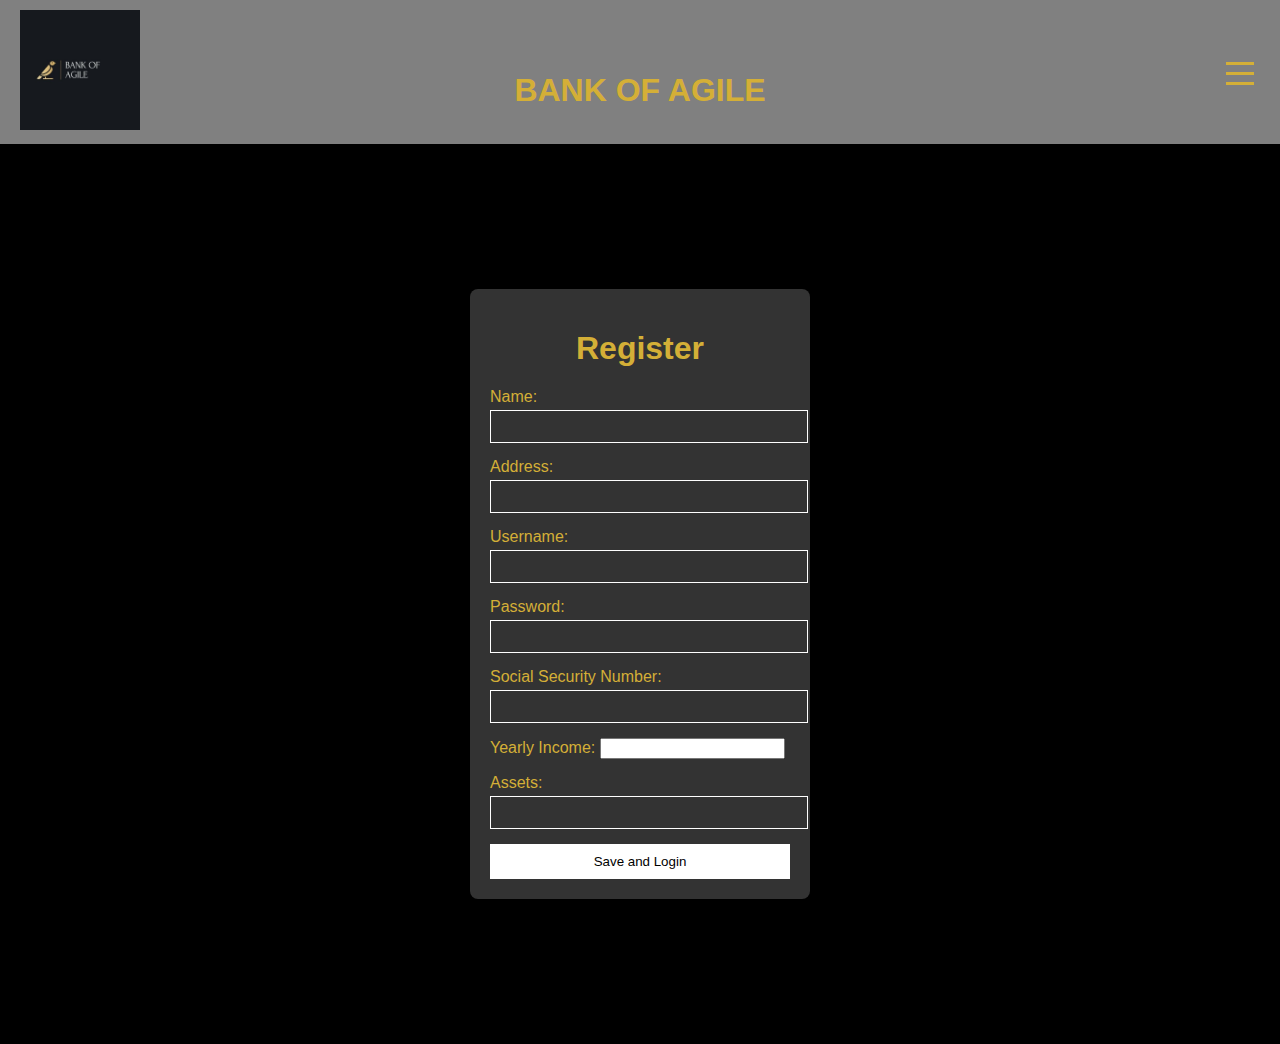
==== registration.html @ 660256c2 "Add files via upload" ====
<!DOCTYPE html>
<html lang="en">
<head>
    <meta charset="UTF-8">
    <meta name="viewport" content="width=device-width, initial-scale=1.0">
    <title>Registration</title>
    <link rel="stylesheet" href="styles.css">
</head>
<header>
    <a href="index.html">
        <img src="Images/Logo.jpg" alt="Bank of Agile Logo" class="logo">
    </a>
    <a href="index.html" class="header-title-link">
        <h1 class="header-title">BANK OF AGILE</h1>
    </a>
    <div class="menu-container">
        <button class="menu-button">
            <span></span>
            <span></span>
            <span></span>
        </button>
        <div class="dropdown-content">
            <a href="index.html">Home</a>
            <a href="registration.html">Registration</a>
        </div>
    </div>
</header>
<body>
    <div class="center-container">
        <div class="registration-container">
        <h1>Register</h1>
        <form action="/submit-registration" method="POST">
            <div class="input-group">
                <label for="name">Name:</label>
                <input type="text" id="name" name="name" required>
            </div>
            <div class="input-group">
                <label for="address">Address:</label>
                <input type="text" id="address" name="address" required>
            </div>
            <div class="input-group">
                <label for="username">Username:</label>
                <input type="text" id="username" name="username" required>
            </div>
            <div class="input-group">
                <label for="password">Password:</label>
                <input type="password" id="password" name="password" required>
            </div>
            <div class="input-group">
                <label for="ssn">Social Security Number:</label>
                <input type="text" id="ssn" name="ssn" required>
            </div>
            <div class="input-group">
                <label for="income">Yearly Income:</label>
                <input type="number" id="income" name="income" required>
            </div>
            <div class="input-group">
                <label for="assets">Assets:</label>
                <input type="text" id="assets" name="assets" required>
            </div>
            <button type="submit">Save and Login</button>
        </form>
    </div>
</body>
</html>
---- styles.css ----
body {
    font-family: Arial, sans-serif;
    background-color: black;
    color: #D4AF37;
    margin: 0;
    padding: 0;
}

header {
    background-color: #808080;
    color: black;
    padding: 10px 20px;
    display: flex;
    align-items: center;
    justify-content: space-between;
    position: relative;
}

.menu-button {
    background: none;
    border: none;
    cursor: pointer;
    display: block;
    height: 40px;
    width: 40px;
    position: relative;
}
.bank-name {
    color: #D4AF37; 
    margin: 0 10px; 
}
.login-container {
    width: 300px;
    margin: 50px auto;
    text-align: center;
}

.input-group {
    margin-bottom: 15px;
}

input[type="text"],
input[type="password"] {
    width: 100%;
    padding: 8px;
    margin-top: 4px;
    background-color: #333; 
    color: white;
    border: 1px solid white;
}

button {
    background-color: white;
    color: black;
    border: none;
    padding: 10px 20px;
    cursor: pointer;
    width: 100%;
}

button:hover {
    background-color: grey;
    color: white;

}
.menu-button span {
    display: block;
    background-color: #D4AF37;
    height: 3px;
    width: 70%;
    position: absolute;
    left: 15%;
    transition: all 0.3s ease;
}
.menu-button span:nth-child(1) {
    top: 25%;
}

.menu-button span:nth-child(2) {
    top: 50%;
}

.menu-button span:nth-child(3) {
    top: 75%;
}

.logo {
    width: 120px;
    height: auto;
}
.menu-container {
    display: flex;
    justify-content: flex-end;
}

.dropdown-content {
    display: none;
    position: absolute;
    background-color: #f9f9f9;
    min-width: 160px;
    box-shadow: 0px 8px 16px 0px rgba(0,0,0,0.2);
    z-index: 1;
    right: 0; 
}


.dropdown-content a {
    color: black;
    padding: 12px 16px;
    text-decoration: none;
    display: block;
}

.menu-container:hover .dropdown-content {
    display: block;
}

.menu-button {
    background: none;
    border: none;
    cursor: pointer;
    display: block;
    height: 40px;
    width: 40px;
    position: relative;
}

.menu-container {
    position: relative;
    display: inline-block;
}
.header-title {
    position: absolute;
    left: 0;
    right: 0;
    text-align: center;
    color:  #D4AF37; 
    margin: 0 auto;
}
.registration-container {
    width: 300px;
    padding: 20px;
    background-color: #333;
    box-shadow: 0 0 10px rgba(0,0,0,0.5);
    border-radius: 8px;
    display: flex; 
    flex-direction: column; 
    align-items: center; 
}
.header-title-link {
    text-decoration: none;
    color: #D4AF37;
}
.menu-container {
    position: relative;
}
.center-container {
    display: flex;
    justify-content: center;
    align-items: center;
    height: 100vh; 
    width: 100%; 
}
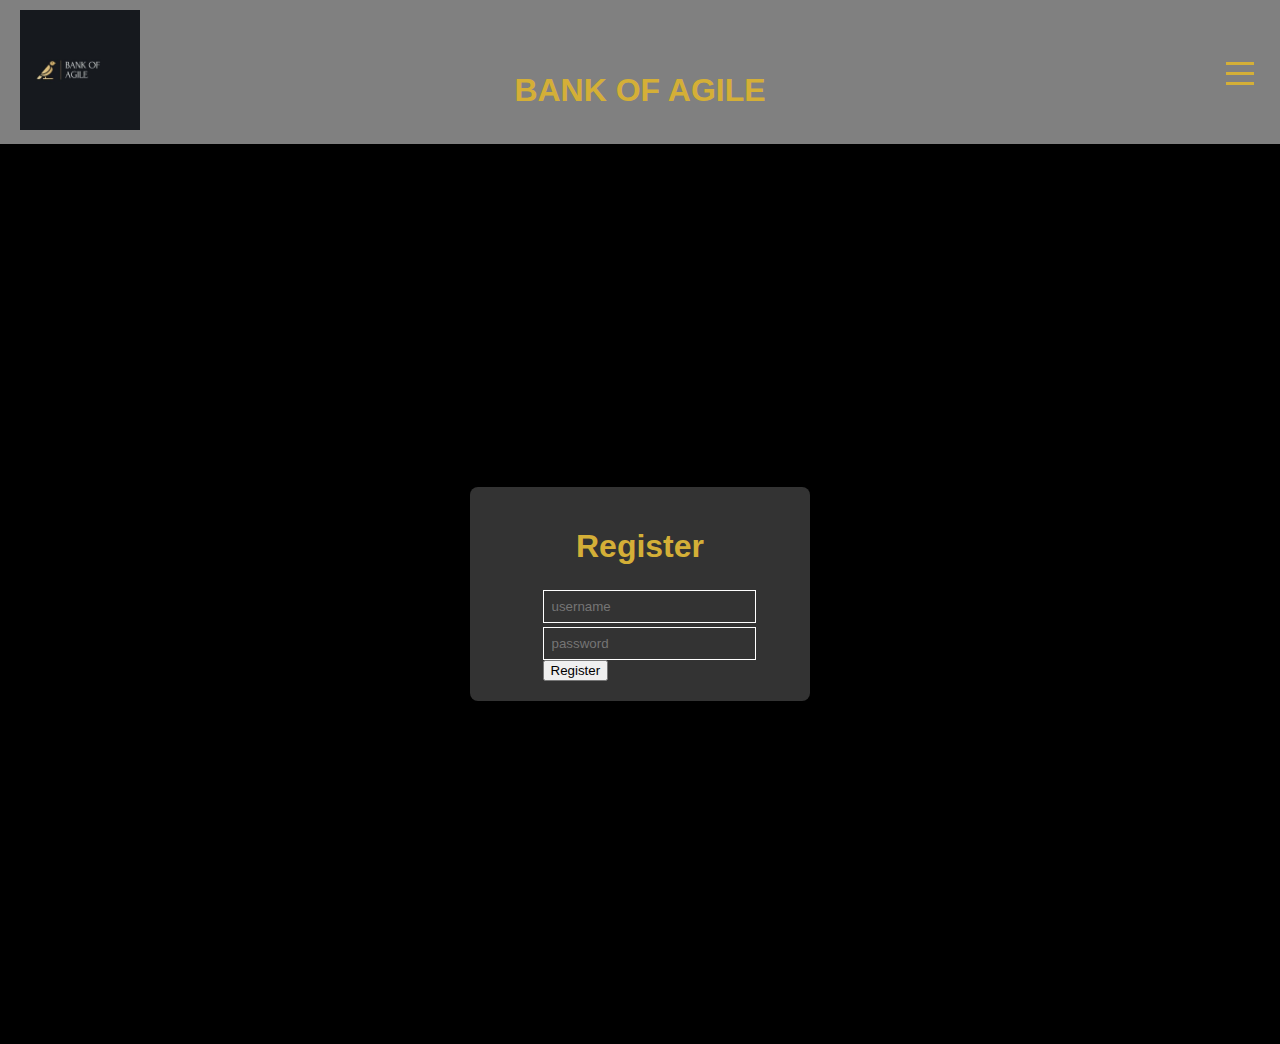
==== commit 7246b9bd: "Added post function to backend on registration page" ====
--- a/registration.html
+++ b/registration.html
@@ -29,37 +29,42 @@
     <div class="center-container">
         <div class="registration-container">
         <h1>Register</h1>
-        <form action="/submit-registration" method="POST">
-            <div class="input-group">
-                <label for="name">Name:</label>
-                <input type="text" id="name" name="name" required>
-            </div>
-            <div class="input-group">
-                <label for="address">Address:</label>
-                <input type="text" id="address" name="address" required>
-            </div>
-            <div class="input-group">
-                <label for="username">Username:</label>
-                <input type="text" id="username" name="username" required>
-            </div>
-            <div class="input-group">
-                <label for="password">Password:</label>
-                <input type="password" id="password" name="password" required>
-            </div>
-            <div class="input-group">
-                <label for="ssn">Social Security Number:</label>
-                <input type="text" id="ssn" name="ssn" required>
-            </div>
-            <div class="input-group">
-                <label for="income">Yearly Income:</label>
-                <input type="number" id="income" name="income" required>
-            </div>
-            <div class="input-group">
-                <label for="assets">Assets:</label>
-                <input type="text" id="assets" name="assets" required>
-            </div>
-            <button type="submit">Save and Login</button>
+        <form action="/submit-registration" id = "form" method="POST">
+            <input type="text", id="username" placeholder="username"/></br>
+            <input type="text", id="password" placeholder="password"/></br>
+            <input type="submit", value="Register"/>
         </form>
     </div>
+
+    <script>
+        var form = document.getElementById('form')
+
+        form.addEventListener('submit', function(e){
+            e.preventDefault()
+        
+
+            var usernameInput = document.getElementById('username').value
+            var passwordInput = document.getElementById('password').value 
+
+            fetch('http://localhost:8080/users',{
+                method:'POST',
+                body: JSON.stringify({
+                    username:usernameInput,
+                    password:passwordInput,
+                }),
+                headers: {
+                    'Content-type' : 'application/json',
+                }
+            })
+            .then(function(response){
+                return response.json()
+            })
+            .then(function(data){
+                console.log(data)
+                usernameInput=document.getElementById("username")
+                passwordInput=document.getElementById("password")
+            }).catch(error => console.error('Error', error));
+        });
+    </script>
 </body>
 </html>--- a/styles.css
+++ b/styles.css
@@ -159,5 +159,5 @@
     justify-content: center;
     align-items: center;
     height: 100vh; 
-    width: 100%; 
-}+  width: 100%
+}
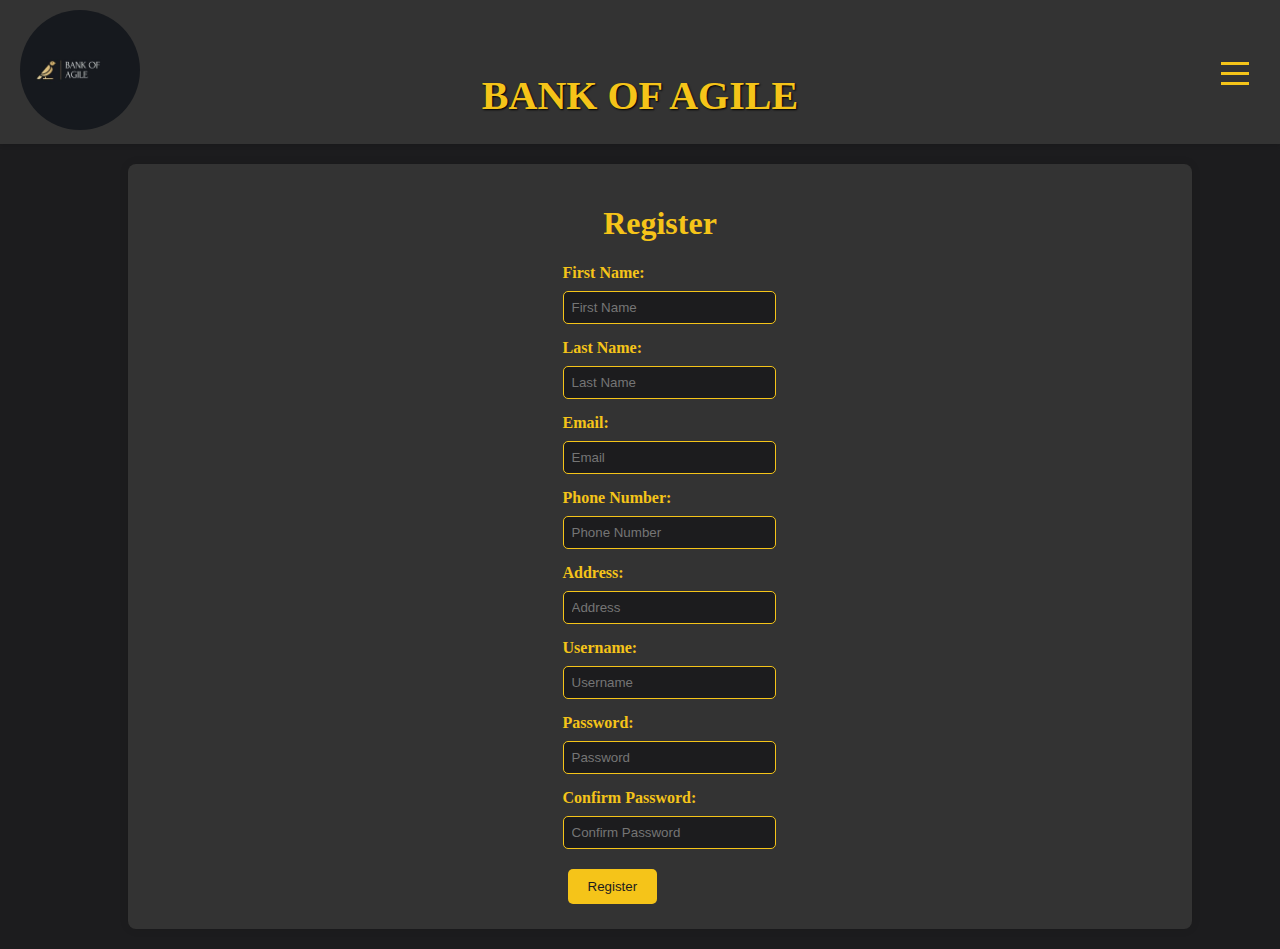
==== commit f6d477fe: "Add files via upload" ====
--- a/registration.html
+++ b/registration.html
@@ -5,66 +5,70 @@
     <meta name="viewport" content="width=device-width, initial-scale=1.0">
     <title>Registration</title>
     <link rel="stylesheet" href="styles.css">
+    <script src="script.js"></script>
 </head>
-<header>
-    <a href="index.html">
-        <img src="Images/Logo.jpg" alt="Bank of Agile Logo" class="logo">
-    </a>
-    <a href="index.html" class="header-title-link">
-        <h1 class="header-title">BANK OF AGILE</h1>
-    </a>
-    <div class="menu-container">
-        <button class="menu-button">
-            <span></span>
-            <span></span>
-            <span></span>
-        </button>
-        <div class="dropdown-content">
-            <a href="index.html">Home</a>
-            <a href="registration.html">Registration</a>
+<body>
+    <header>
+        <a href="index.html">
+            <img src="Images/Logo.jpg" alt="Bank of Agile Logo" class="logo">
+        </a>
+        <a href="index.html" class="header-title-link">
+            <h1 class="header-title">BANK OF AGILE</h1>
+        </a>
+        <nav class="menu-container">
+            <button class="menu-button" aria-label="Menu">
+                <span></span>
+                <span></span>
+                <span></span>
+            </button>
+            <div class="dropdown-content">
+                <a href="index.html">Home</a>
+                <a href="registration.html">Registration</a>
+                <a href="user.html">Banking Services</a>
+                <a href="ourstory.html">Our Story</a>
+                <a href="customersupport.html">Customer Support</a>
+            </div>
+        </nav>
+    </header>
+    <div class="center-container">
+        <div class="content-container">
+            <h1>Register</h1>
+            <form action="/submit-registration" id="form" method="POST">
+                <div class="input-group">
+                    <label for="firstName">First Name:</label>
+                    <input type="text" id="firstName" name="firstName" placeholder="First Name" required>
+                </div>
+                <div class="input-group">
+                    <label for="lastName">Last Name:</label>
+                    <input type="text" id="lastName" name="lastName" placeholder="Last Name" required>
+                </div>
+                <div class="input-group">
+                    <label for="email">Email:</label>
+                    <input type="email" id="email" name="email" placeholder="Email" required>
+                </div>
+                <div class="input-group">
+                    <label for="phone">Phone Number:</label>
+                    <input type="tel" id="phone" name="phone" placeholder="Phone Number" required>
+                </div>
+                <div class="input-group">
+                    <label for="address">Address:</label>
+                    <input type="text" id="address" name="address" placeholder="Address" required>
+                </div>
+                <div class="input-group">
+                    <label for="username">Username:</label>
+                    <input type="text" id="username" name="username" placeholder="Username" required>
+                </div>
+                <div class="input-group">
+                    <label for="password">Password:</label>
+                    <input type="password" id="password" name="password" placeholder="Password" required>
+                </div>
+                <div class="input-group">
+                    <label for="confirmPassword">Confirm Password:</label>
+                    <input type="password" id="confirmPassword" name="confirmPassword" placeholder="Confirm Password" required>
+                </div>
+                <button type="submit">Register</button>
+            </form>
         </div>
     </div>
-</header>
-<body>
-    <div class="center-container">
-        <div class="registration-container">
-        <h1>Register</h1>
-        <form action="/submit-registration" id = "form" method="POST">
-            <input type="text", id="username" placeholder="username"/></br>
-            <input type="text", id="password" placeholder="password"/></br>
-            <input type="submit", value="Register"/>
-        </form>
-    </div>
-
-    <script>
-        var form = document.getElementById('form')
-
-        form.addEventListener('submit', function(e){
-            e.preventDefault()
-        
-
-            var usernameInput = document.getElementById('username').value
-            var passwordInput = document.getElementById('password').value 
-
-            fetch('http://localhost:8080/users',{
-                method:'POST',
-                body: JSON.stringify({
-                    username:usernameInput,
-                    password:passwordInput,
-                }),
-                headers: {
-                    'Content-type' : 'application/json',
-                }
-            })
-            .then(function(response){
-                return response.json()
-            })
-            .then(function(data){
-                console.log(data)
-                usernameInput=document.getElementById("username")
-                passwordInput=document.getElementById("password")
-            }).catch(error => console.error('Error', error));
-        });
-    </script>
 </body>
-</html>+</html>
--- a/styles.css
+++ b/styles.css
@@ -1,19 +1,20 @@
 body {
-    font-family: Arial, sans-serif;
-    background-color: black;
-    color: #D4AF37;
+    font-family: 'Libre Baskerville', serif;
+    background-color: #1c1c1e;
+    color: #f5c419;
     margin: 0;
     padding: 0;
 }
 
 header {
-    background-color: #808080;
-    color: black;
+    background-color: #333;
+    color: #f5c419;
     padding: 10px 20px;
     display: flex;
     align-items: center;
     justify-content: space-between;
     position: relative;
+    box-shadow: 0 2px 4px rgba(0, 0, 0, 0.1);
 }
 
 .menu-button {
@@ -25,139 +26,213 @@
     width: 40px;
     position: relative;
 }
-.bank-name {
-    color: #D4AF37; 
-    margin: 0 10px; 
-}
-.login-container {
-    width: 300px;
-    margin: 50px auto;
-    text-align: center;
-}
-
-.input-group {
-    margin-bottom: 15px;
-}
-
-input[type="text"],
-input[type="password"] {
-    width: 100%;
-    padding: 8px;
-    margin-top: 4px;
-    background-color: #333; 
-    color: white;
-    border: 1px solid white;
-}
-
-button {
-    background-color: white;
-    color: black;
-    border: none;
-    padding: 10px 20px;
-    cursor: pointer;
-    width: 100%;
-}
-
-button:hover {
-    background-color: grey;
-    color: white;
-
-}
+
 .menu-button span {
     display: block;
-    background-color: #D4AF37;
+    background-color: #f5c419;
     height: 3px;
     width: 70%;
     position: absolute;
     left: 15%;
     transition: all 0.3s ease;
 }
-.menu-button span:nth-child(1) {
-    top: 25%;
-}
-
-.menu-button span:nth-child(2) {
-    top: 50%;
-}
-
-.menu-button span:nth-child(3) {
-    top: 75%;
-}
+
+.menu-button span:nth-child(1) { top: 25%; }
+.menu-button span:nth-child(2) { top: 50%; }
+.menu-button span:nth-child(3) { top: 75%; }
 
 .logo {
     width: 120px;
     height: auto;
-}
+    border-radius: 50%;
+}
+
 .menu-container {
     display: flex;
     justify-content: flex-end;
+    position: relative;
 }
 
 .dropdown-content {
     display: none;
     position: absolute;
-    background-color: #f9f9f9;
+    background-color: #333;
     min-width: 160px;
     box-shadow: 0px 8px 16px 0px rgba(0,0,0,0.2);
     z-index: 1;
-    right: 0; 
-}
-
+    right: 0;
+}
 
 .dropdown-content a {
-    color: black;
+    color: #f5c419;
     padding: 12px 16px;
     text-decoration: none;
     display: block;
+    transition: background-color 0.3s ease;
+}
+
+.dropdown-content a:hover {
+    background-color: #555;
 }
 
 .menu-container:hover .dropdown-content {
     display: block;
 }
 
-.menu-button {
-    background: none;
-    border: none;
-    cursor: pointer;
-    display: block;
-    height: 40px;
-    width: 40px;
-    position: relative;
-}
-
-.menu-container {
-    position: relative;
-    display: inline-block;
-}
 .header-title {
+    text-align: center;
+    color: #f5c419;
+    margin: 0 auto;
     position: absolute;
     left: 0;
     right: 0;
-    text-align: center;
-    color:  #D4AF37; 
-    margin: 0 auto;
-}
-.registration-container {
-    width: 300px;
-    padding: 20px;
-    background-color: #333;
-    box-shadow: 0 0 10px rgba(0,0,0,0.5);
-    border-radius: 8px;
-    display: flex; 
-    flex-direction: column; 
-    align-items: center; 
-}
+    font-family: 'Cinzel', serif;
+    font-size: 2.5em;
+    text-shadow: 1px 1px 2px #000;
+}
+
 .header-title-link {
     text-decoration: none;
-    color: #D4AF37;
-}
-.menu-container {
-    position: relative;
-}
-.center-container {
-    display: flex;
+    color: #f5c419;
+}
+
+.center-container, .content-container {
+    display: flex;
+    flex-direction: column;
     justify-content: center;
     align-items: center;
-    height: 100vh; 
-  width: 100%
-}
+    width: 100%;
+    padding: 20px;
+}
+
+.content-container {
+    background-color: #333;
+    color: #f5c419;
+    width: 80%;
+    padding: 20px;
+    border-radius: 8px;
+    box-shadow: 0 0 10px rgba(0,0,0,0.1);
+}
+
+.balance-display {
+    background-color: #333;
+    color: #f5c419;
+    border: 1px solid #f5c419;
+    border-radius: 8px;
+    padding: 10px;
+    margin-bottom: 20px;
+    text-align: center;
+    font-size: 1.5em;
+}
+
+.input-group {
+    margin-bottom: 15px;
+    width: 100%;
+}
+
+label {
+    display: block;
+    margin-bottom: 5px;
+    font-weight: bold;
+}
+
+input[type="text"], input[type="email"], input[type="tel"], input[type="password"], textarea {
+    width: 100%;
+    padding: 8px;
+    margin-top: 4px;
+    background-color: #1c1c1e;
+    color: #f5c419;
+    border: 1px solid #f5c419;
+    border-radius: 5px;
+}
+
+textarea {
+    height: 100px;
+}
+
+button {
+    background-color: #f5c419;
+    color: #1c1c1e;
+    border: none;
+    padding: 10px 20px;
+    cursor: pointer;
+    border-radius: 5px;
+    margin: 5px;
+}
+
+button:hover {
+    background-color: #ffd700;
+}
+
+.testimonials-container {
+    margin-top: 20px;
+}
+
+.testimonial {
+    font-family: 'Dancing Script', cursive;
+    font-size: 1.5em;
+    text-align: center;
+    color: #f5c419;
+}
+
+.button-group {
+    display: flex;
+    justify-content: center;
+    align-items: center;
+    margin-top: 10px;
+}
+
+.login-form {
+    width: 100%;
+    max-width: 400px;
+}
+
+.services-container {
+    display: grid;
+    grid-template-columns: repeat(3, 1fr);
+    gap: 20px;
+    padding: 20px;
+}
+
+.service-card {
+    background-color: #444;
+    color: #f5c419;
+    border-radius: 8px;
+    box-shadow: 0 0 10px rgba(0,0,0,0.1);
+    padding: 20px;
+    text-align: center;
+    transition: transform 0.3s ease, box-shadow 0.3s ease;
+    cursor: pointer;
+}
+
+.service-card:hover {
+    transform: translateY(-10px);
+    box-shadow: 0 10px 20px rgba(0,0,0,0.2);
+}
+
+.service-card i {
+    margin-bottom: 10px;
+    color: #f5c419;
+}
+
+.popup {
+    display: none;
+    position: fixed;
+    z-index: 1;
+    left: 0;
+    top: 0;
+    width: 100%;
+    height: 100%;
+    overflow: auto;
+    background-color: rgba(0,0,0,0.5);
+}
+
+.popup-content {
+    background-color: #333;
+    margin: 15% auto;
+    padding: 20px;
+    border: 1px solid #f5c419;
+    width: 80%;
+    max-width: 500px;
+    border-radius: 8px;
+}
